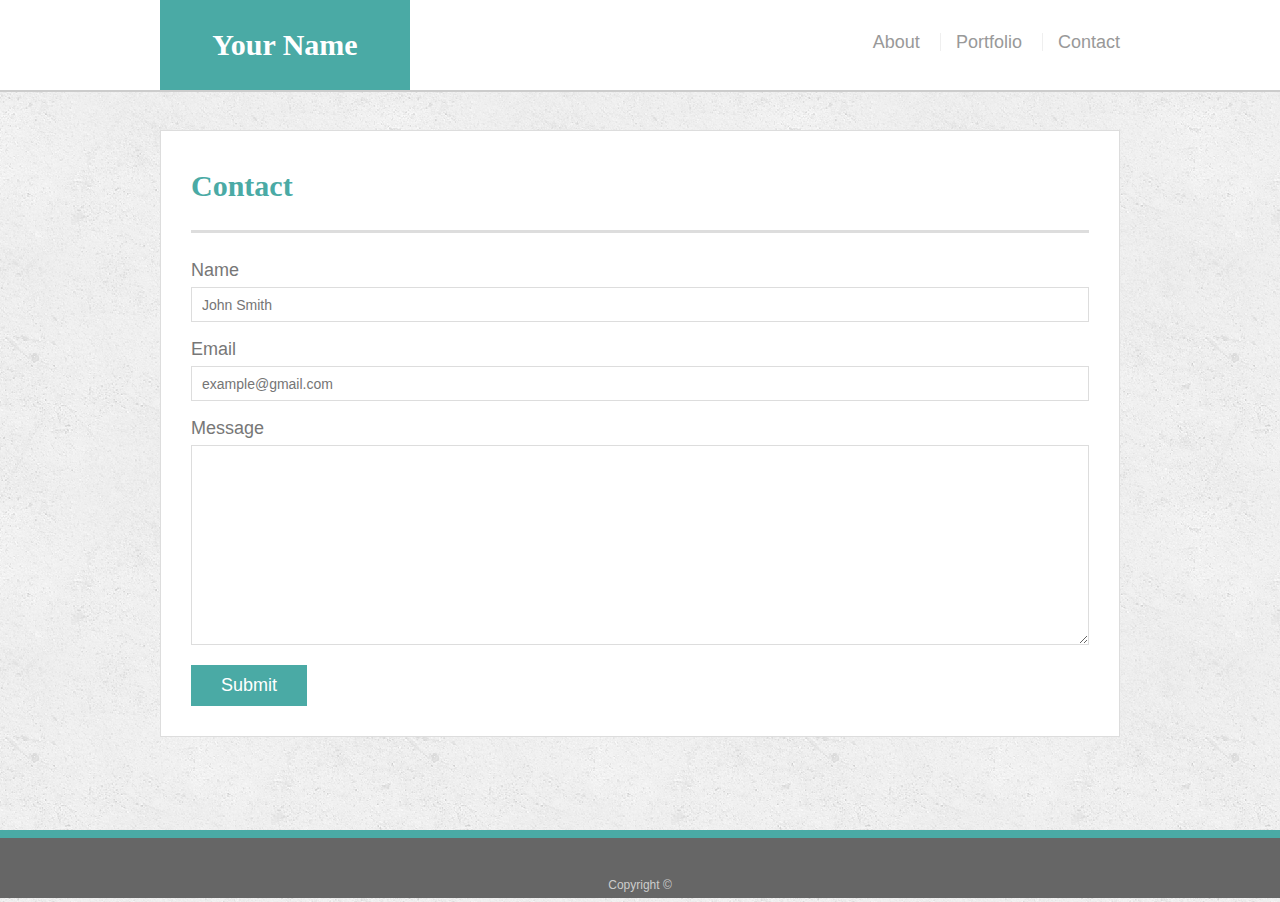
==== contact.html @ b82e75d4 "before TA help" ====
<!doctype html>
<html lang="en-us">

<head>
  <meta charset="UTF-8">
  <title>Contact | Your Name</title>
  <link rel="stylesheet" type="text/css" href="assets/css/reset.css">
  <link rel="stylesheet" type="text/css" href="assets/css/style.css">
</head>

<body>

  <header id="masthead">
    <div class="container">
      <a href="index.html" id="logo">Your Name</a>
      <nav>
        <a href="index.html">About</a>
        <a href="portfolio.html">Portfolio</a>
        <a href="contact.html">Contact</a>
      </nav>
    </div>
  </header>

  <div id="main-container" class="container">
    <section class="main-section">
      <h1>Contact</h1>

      <form id="contact-form">
        <ul>
          <li>
            <label for="name">Name</label>
            <input type="text" id="name" name="name" placeholder="John Smith" required="required">
          </li>
          <li>
            <label for="email">Email</label>
            <input type="email" id="email" name="email" placeholder="example@gmail.com" required="required">
          </li>
          <li>
            <label for="message">Message</label>
            <textarea id="message" name="message" required="required"></textarea>
          </li>
        </ul>
        <input type="submit">
      </form>

    </section>

  </div>

  <footer>
    <div class="container">
      Copyright &copy; 
    </div>
  </footer>
</body>

</html>
---- assets/css/style.css ----
body {
  font-family: Arial, "Helvetica Neue", Helvetica, sans-serif;
  font-size: 18px;
  line-height: 34px;
  color: #777;
  background: url("../images/concrete_seamless.png");
}

* {
  box-sizing: border-box;
}

/* general */

.container {
  width: 100%;
  max-width: 960px;
  margin: 0 auto;
  clear: both;
}

h1,
h2,
h3,
p {
  margin-bottom: 20px;
}

p:last-child {
  margin-bottom: 0;
}

h1,
h2,
h3 {
  font-family: Georgia, Times, "Times New Roman", serif;
  font-weight: 700;
  color: #4aaaa5;
}

h1 {
  padding-bottom: 20px;
  font-size: 30px;
  line-height: 49px;
  border-bottom: 3px solid #ddd;
}

h2,
h3 {
  font-size: 22px;
}

/* header */

#masthead {
  position: fixed;
  z-index: 99;
  width: 100%;
  margin: 0 0 30px;
  overflow: auto;
  color: #fff;
  background: #fff;
  border-bottom: 2px solid #ccc;
}

#logo {
  float: left;
  width: 250px;
  height: 90px;
  font-family: Georgia, Times, "Times New Roman", serif;
  font-size: 30px;
  font-weight: 700;
  line-height: 90px;
  color: #fff;
  text-align: center;
  text-decoration: none;
  background: #4aaaa5;
}

nav {
  float: right;
  margin-top: 25px;
}

nav a {
  display: inline-block;
  padding-left: 15px;
  margin-left: 15px;
  line-height: 18px;
  color: #999;
  text-decoration: none;
  border-left: 1px solid #efefef;
}

nav a:first-child {
  border-left: 0 none;
}

/* footer */

footer {
  padding: 30px 0;
  clear: both;
  font-size: 12px;
  color: #fff;
  color: #ccc;
  text-align: center;
  background: #666;
  border-top: 8px solid #4aaaa5;
  height: 50px;
}

h3, h2 {
  padding-bottom: 20px;
  margin-bottom: 15px;
  line-height: 22px;
  border-bottom: 2px solid #eee;
}

/* main */

#main-container {
  padding-top: 130px;
  min-height: calc(100vh - 70px);
}

.main-section {
  float: left;
  width: 100%;
  max-width: 960px;
  padding: 30px;
  margin: 0 0 40px;
  background: #fff;
  border: 1px solid #ddd;
}

/* portfolio page */

.work {
  position: relative;
  float: left;
  width: 274px;
  margin: 20px 0 25px;
  overflow: auto;
}

.work:nth-child(even) {
  margin-right: 40px;
}

.work img {
  width: 100%;
  border: 0 none;
  opacity: 0.8;
}

.work h3 {
  position: absolute;
  bottom: 20px;
  width: 100%;
  padding: 15px;
  margin-bottom: 0;
  font-weight: 300;
  line-height: 30px;
  color: #fff;
  text-align: center;
  background: #4aaaa5;
  border-bottom: 0;
}

.auth-image {
  float: left;
  width: 200px;
  height: auto;
  margin-top: 10px;
  margin-right: 25px;
}

/* contact page */

#contact-form ul {
  margin-bottom: 20px;
}

#contact-form li {
  margin-bottom: 10px;
}

label,
input[type=text],
input[type=email],
textarea {
  display: block;
  width: 100%;
}

input[type=text],
input[type=email],
textarea {
  height: 35px;
  padding: 0 10px;
  font-size: 14px;
  border: 1px solid #ddd;
}

textarea {
  height: 200px;
}

input[type=submit] {
  padding: 10px 30px;
  font-size: 18px;
  color: #fff;
  cursor: pointer;
  background: #4aaaa5;
  border: 0 none;
}
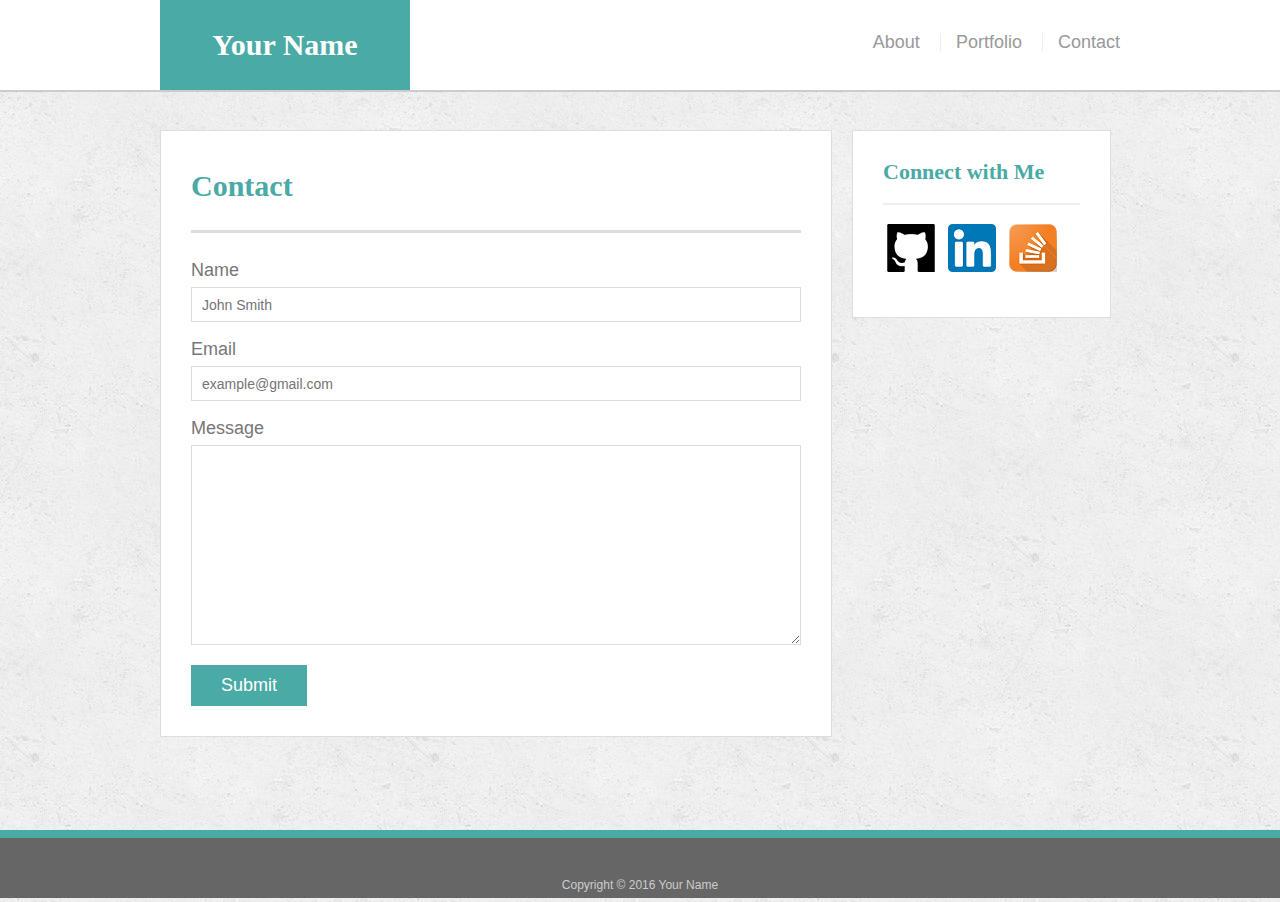
==== commit 7466366e: "I DONE" ====
--- a/contact.html
+++ b/contact.html
@@ -22,7 +22,7 @@
   </header>
 
   <div id="main-container" class="container">
-    <section class="main-section">
+    <section class="main-section contact-section">
       <h1>Contact</h1>
 
       <form id="contact-form">
@@ -45,13 +45,22 @@
 
     </section>
 
+    <section class="sidebar">
+      <div id="connect">
+        <h2>Connect with Me</h2>
+
+        <a href="#"><img src="assets/images/github48.png" class="social" alt="GitHub" /></a>
+        <a href="#"><img src="assets/images/linkedin48.png" class="social" alt="LinkedIn" /></a>
+        <a href="#"><img src="assets/images/stackoverflow48.png" class="social" alt="Stack Overflow" /></a>
+      </div>
+    </section>
   </div>
 
   <footer>
     <div class="container">
-      Copyright &copy; 
+      Copyright &copy; 2016 Your Name
     </div>
   </footer>
 </body>
 
-</html>
+</html>--- a/assets/css/style.css
+++ b/assets/css/style.css
@@ -126,13 +126,28 @@
 
 .main-section {
   float: left;
-  width: 100%;
+  width: 70%;
   max-width: 960px;
   padding: 30px;
   margin: 0 0 40px;
   background: #fff;
   border: 1px solid #ddd;
 }
+
+
+
+.social {
+  padding: 4px;
+ 
+}
+
+.sidebar {
+  float: left;
+width: 27%;
+border: 1px solid #ddd;
+background: #fff;
+padding: 30px;
+margin: 0 0 0 20px;}
 
 /* portfolio page */
 
@@ -215,3 +230,106 @@
   background: #4aaaa5;
   border: 0 none;
 }
+
+
+
+@media only screen and (max-width: 980px) {
+  
+  /* Contact: connect with me sidebar icons all still in a row */  
+  #connect {
+   width: 100%;
+ }
+
+ .main-section{
+   width: 63%;
+ }
+
+ .sidebar {
+   width: 32%;
+ }
+
+/* About me: picture is wider, but sidebar is still to the side */
+.auth-image{
+  width: 100%;
+  margin: 0 0 20px 0;
+}
+
+  /* Portfolio: one work per row, sidebar still to the side */
+  .work {
+    width: 100%;
+  }
+} 
+
+
+/* tablets */
+@media only screen and (max-width: 768px) {
+ 
+  /* side bar at the bottom for each */
+ .sidebar {
+    width: 100%;
+  }
+  .main-section {
+    width: 100%;
+  }
+
+  /* About me: picture looks to be about 50%, sidebar to the bottom */
+  .auth-image {
+    width: 50%;
+    margin: 0 20px 0 0;
+  }
+
+  /* Portfolio: back to two items per row */
+  .work {
+  width: 45%;
+  }
+} 
+
+
+/* landscape phone */
+@media only screen and (max-width: 640px) {
+
+
+/* step 7, header is static when screen is smallest*/
+#masthead {
+  position: static;
+  padding: 0px;
+  margin: 0 0 0 0;
+}
+
+#main-container {
+  padding-top: 30px;
+}
+
+/*header is two rows now*/
+#logo {
+  width: 100%;
+  
+}
+
+.container {
+  margin-top: 0px;
+}
+
+nav {
+  width: 100%;
+  text-align: center;
+
+}
+
+/* About me: image back to full width, sidebar still at bottom */
+.auth-image {
+  width: 100%;
+}
+
+/*Portfolio: one work per row*/
+.work {
+  width: 100%;
+}
+
+
+} 
+
+
+
+
+
